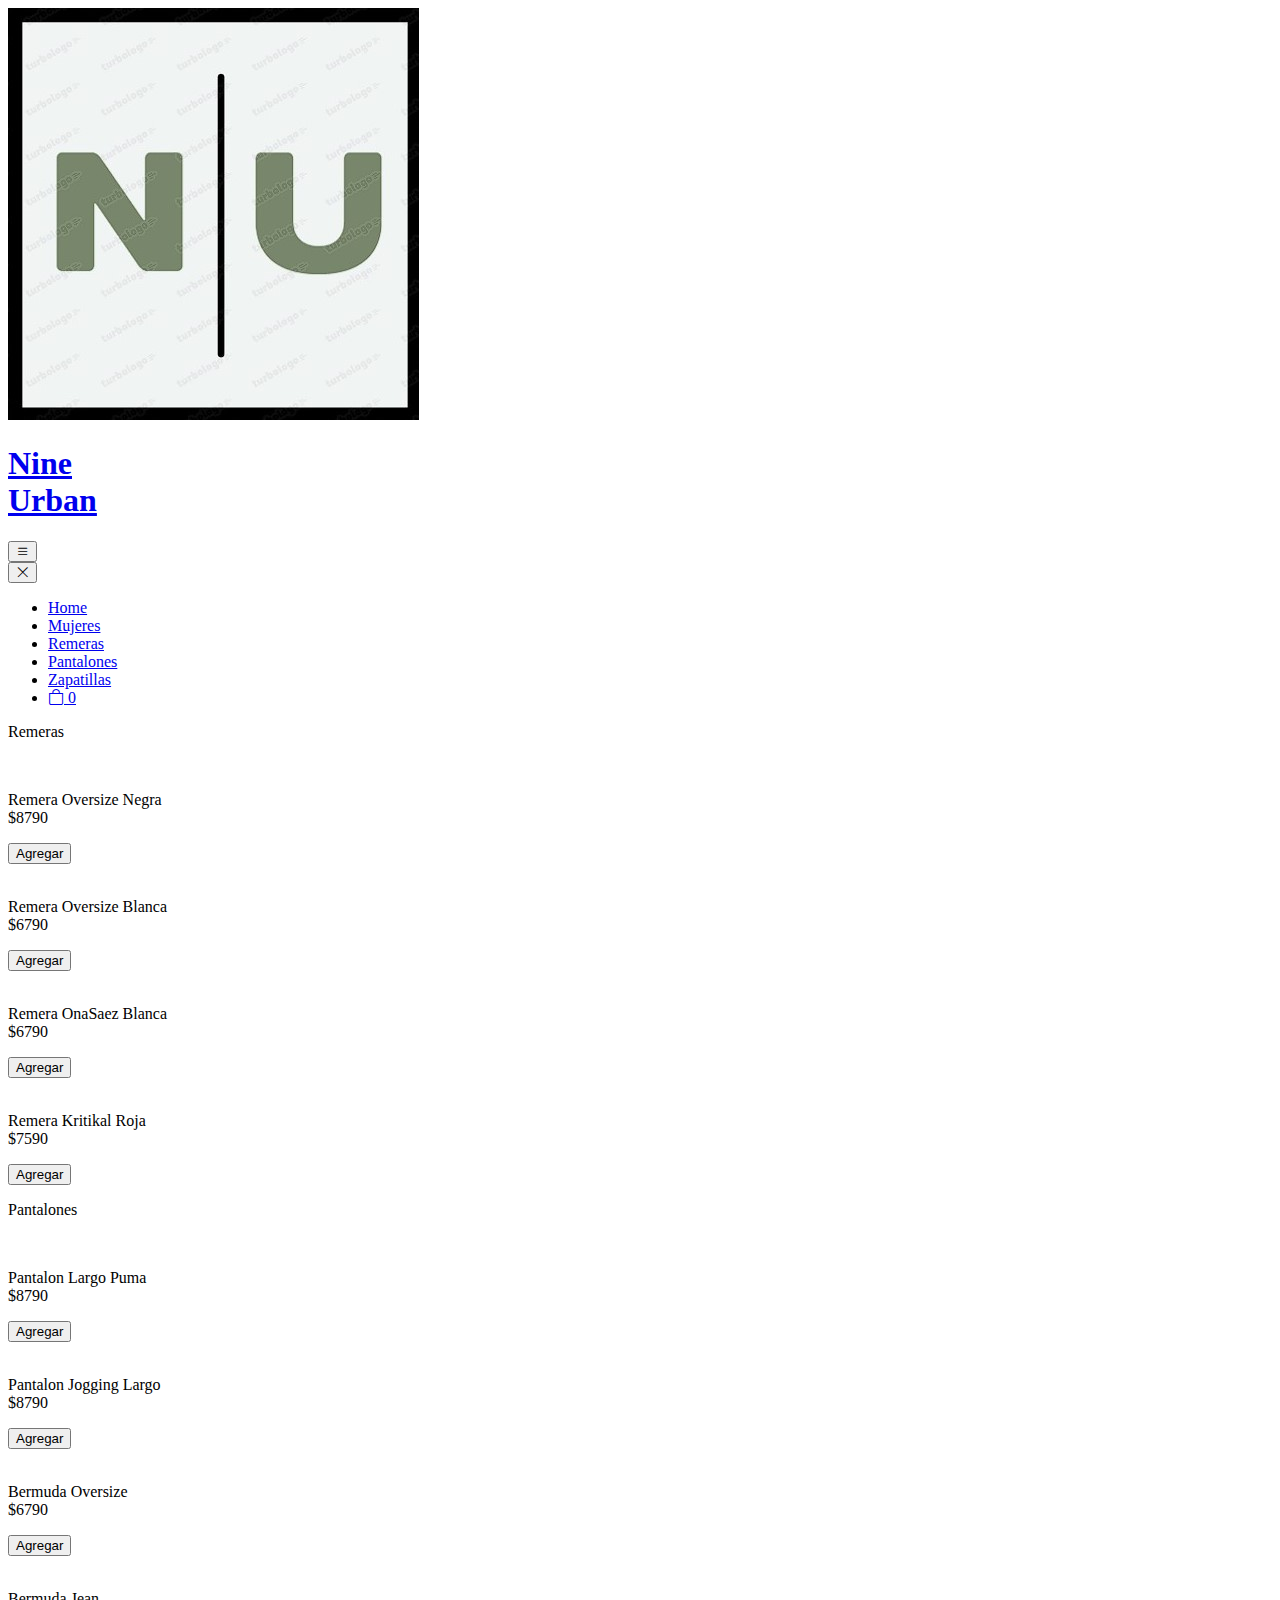
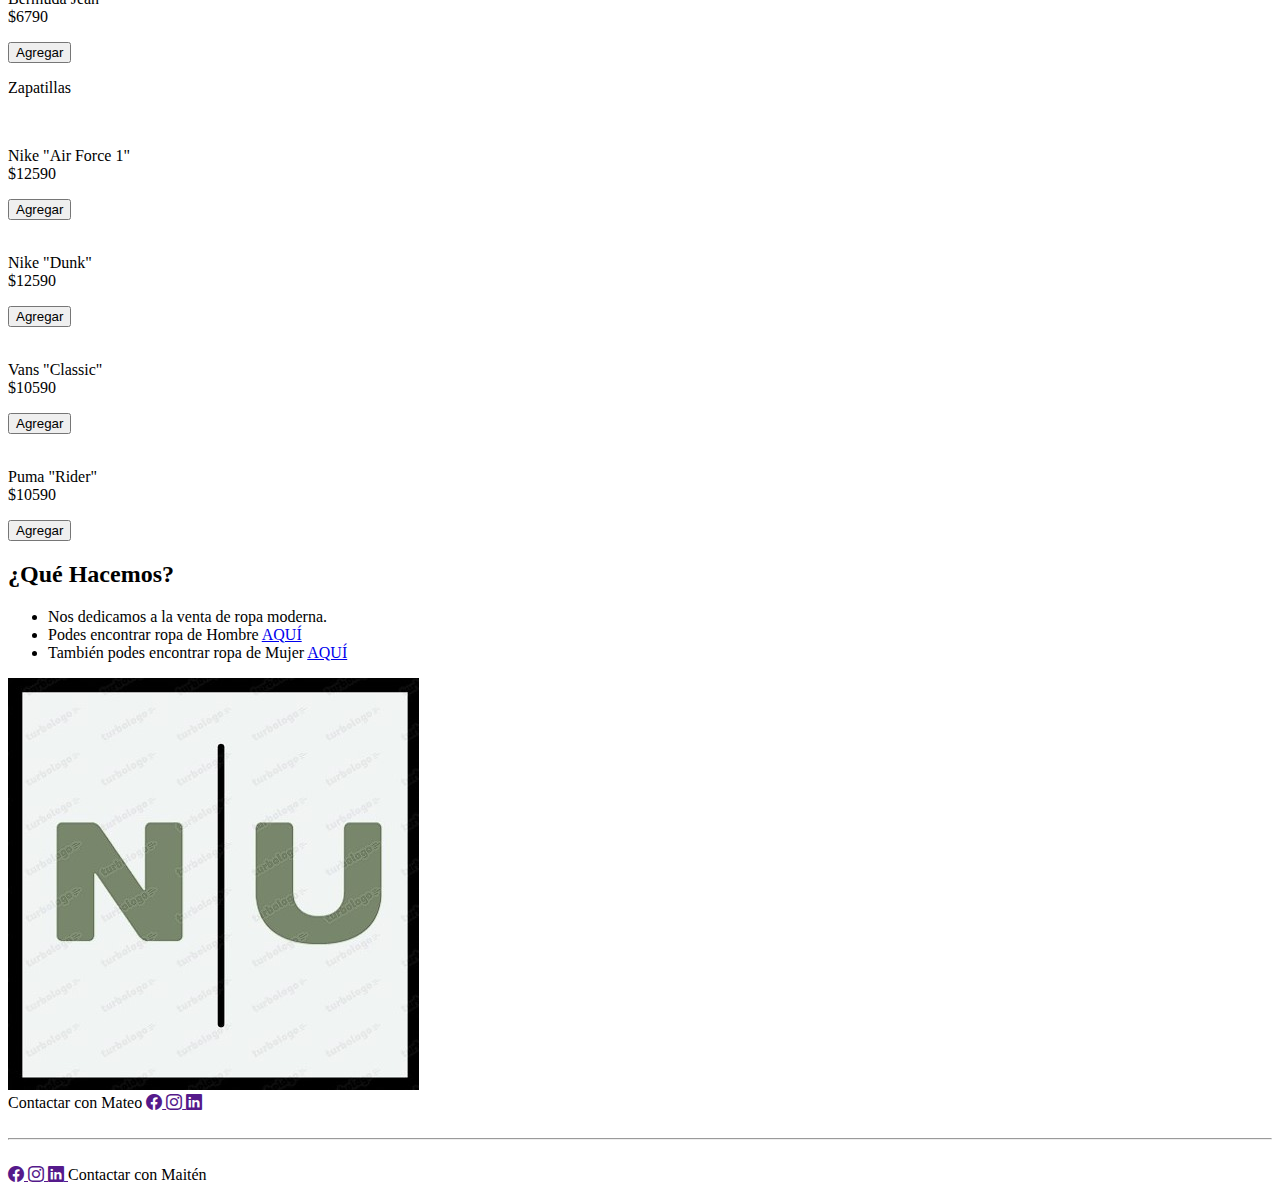
==== hombres.html @ 7e4318c0 "Update hombres.html" ====
<!DOCTYPE html>
<html lang="en">
    <head>
        <meta charset="UTF-8">
        <meta http-equiv="X-UA-Compatible" content="IE=edge">
        <meta name="viewport" content="width=device-width, initial-scale=1.0">
        <link rel="stylesheet" type="text/css" href="./css/ropa.css">
        <link rel="preconnect" href="https://fonts.googleapis.com">
        <link rel="preconnect" href="https://fonts.gstatic.com" crossorigin>
        <link href="https://fonts.googleapis.com/css2?family=Heebo:wght@500&family=PT+Sans&display=swap" rel="stylesheet">
        <link rel="stylesheet" href="https://cdn.jsdelivr.net/npm/bootstrap-icons@1.9.1/font/bootstrap-icons.css">
        <title>Hombres</title>
        <script defer src="./js/ropa-hombre.js"></script>
    </head>
    <body>
        <header>

            <nav class="nav">
                <a id="nombre-estilo" href="index.html">
                    <div class="logo">
                        <img src="./Imagenes/logo.jpg" alt="Logo">
                        <h1>Nine <br> Urban</h1>
                    </div>
                </a>
                <button class="abrir-menu" id="abrir-menu"><i class="bi bi-list"></i></button>
                <div class="nav-bar" id="nav-bar">
                    <button class="cerrar-menu" id="cerrar-menu"><i class="bi bi-x-lg"></i></button>
                    <ul class="menu">
                    <li>
                        <a href="./index.html">Home</a>
                    </li>
                    <li>
                        <a href="./mujeres.html">Mujeres</a>
                    </li>
                    <li>
                        <a href="#remeras">Remeras</a>
                    </li>
                    <li>
                        <a href="#pantalones">Pantalones</a>
                    </li>
                    <li>
                        <a href="#zapatillas">Zapatillas</a>
                    </li>
                    <li>
                        <a class="boton-carrito" href="carrito.html" >
                            <i class="bi bi-bag"></i> <span class="numerito" id="numerito">0</span>
                        </a>
                    </li>
                </ul>
            </nav>
        </header>
        <section id="remeras">
            <div class="remeras-encabezado">
                <p>Remeras</p>
            </div>
            <div class="remeras-contenedor">
                <div class="producto">
                    <img class="imagen" src="./Imagenes/Imagenes-hombres/remera-02.jpg" alt="">
                    <p class="precio-producto">Remera Oversize Negra <br>
                        $8790</p>
                    <button class="producto-agregar" id="remera-02">Agregar</button> 
                </div>
                <div class="producto">
                    <img class="imagen" src="./Imagenes/Imagenes-hombres/remera-03.jpg" alt="">
                    <p class="precio-producto">Remera Oversize Blanca<br>
                        $6790</p>
                    <button class="producto-agregar" id="remera-03">Agregar</button> 
                </div> 
                <div class="producto">
                    <img class="imagen" src="./Imagenes/Imagenes-hombres/remera-04.jpg" alt="">
                    <p class="precio-producto">Remera OnaSaez Blanca<br>
                        $6790</p>
                    <button class="producto-agregar" id="remera-04">Agregar</button> 
                </div>
                <div class="producto">                  
                        <img class="imagen" src="./Imagenes/Imagenes-hombres/remera-01.jpg" alt="">
                        <p class="precio-producto">Remera Kritikal Roja<br>
                        $7590</p>
                        <button class="producto-agregar" id="remera-01">Agregar</button>                
                </div>
            </div>
        </section>

        <section id="pantalones">
            <div class="pantalones-encabezado">
                <p>Pantalones</p>
            </div>
            <div class="pantalones-contenedor">
                <div class="producto">                  
                        <img class="imagen" src="./Imagenes/Imagenes-hombres/pantalon-01.jpg" alt="">
                        <p class="precio-producto">Pantalon Largo Puma <br>
                        $8790</p>
                        <button class="producto-agregar" id="pantalon-01">Agregar</button>                
                </div>
                <div class="producto">
                    <img class="imagen" src="./Imagenes/Imagenes-hombres/pantalon-02.jpg" alt="">
                    <p class="precio-producto">Pantalon Jogging Largo <br>
                        $8790</p>
                    <button class="producto-agregar" id="pantalon-02">Agregar</button> 
                </div>
                <div class="producto">
                    <img class="imagen" src="./Imagenes/Imagenes-hombres/pantalon-03.jpg" alt="">
                    <p class="precio-producto">Bermuda Oversize <br>
                        $6790</p>
                    <button class="producto-agregar" id="pantalon-03">Agregar</button> 
                </div> 
                <div class="producto">
                    <img class="imagen" src="./Imagenes/Imagenes-hombres/pantalon-04.jpg" alt="">
                    <p class="precio-producto">Bermuda Jean<br>
                        $6790</p>
                    <button class="producto-agregar" id="pantalon-04">Agregar</button> 
                </div>
            </div>
        </section>

        <section id="zapatillas">
            <div class="remeras-encabezado">
                <p>Zapatillas</p>
            </div>
            <div class="remeras-contenedor">
                <div class="producto">                  
                        <img class="imagen" src="./Imagenes/Imagenes-hombres/zapatilla-01.jpg" alt="">
                        <p class="precio-producto">Nike "Air Force 1" <br>
                        $12590</p>
                        <button class="producto-agregar" id="zapatilla-01">Agregar</button>                
                </div>
                <div class="producto">
                    <img class="imagen" src="./Imagenes/Imagenes-hombres/zapatilla-02.jpg" alt="">
                    <p class="precio-producto">Nike "Dunk" <br>
                        $12590</p>
                    <button class="producto-agregar" id="zapatilla-02">Agregar</button> 
                </div>
                <div class="producto">
                    <img class="imagen" src="./Imagenes/Imagenes-hombres/zapatilla-03.jpg" alt="">
                    <p class="precio-producto">Vans "Classic" <br>
                        $10590</p>
                    <button class="producto-agregar" id="zapatilla-03">Agregar</button> 
                </div> 
                <div class="producto">
                    <img class="imagen" src="./Imagenes/Imagenes-hombres/zapatilla-04.jpg" alt="">
                    <p class="precio-producto">Puma "Rider"<br>
                        $10590</p>
                    <button class="producto-agregar" id="zapatilla-04">Agregar</button> 
                </div>
            </div>
        </section>
        <footer>
            <div class="footer-contenedor">
                <div class="contacto-personal">
                    <div>
                        <h2>¿Qué Hacemos?</h2>
                        <nav>
                            <ul>
                                <li>
                                        Nos dedicamos a la venta de ropa moderna.
                                </li>
                                <li>
                                        Podes encontrar ropa de Hombre 
                                        <a href="./hombres.html">AQUÍ</a>
                                </li>
                                <li>
                                        También podes encontrar ropa de Mujer 
                                        <a href="./mujeres.html">AQUÍ</a>
                                </li>
                            </ul>
                        </nav>
                    </div>
                </div>
                <img class="logo-footer" src="./Imagenes/logo.jpg">
                <div class="contacto-personal">
                    <div class="redes-personales">
                        Contactar con Mateo
                        <a href="">
                            <i class="bi bi-facebook"></i>
                        </a>
                        <a href="">  
                            <i class="bi bi-instagram"></i>
                        </a>
                        <a href=""> 
                            <i class="bi bi-linkedin"></i>
                        </a>
                        <br>
                        <br>
                        <hr>
                        <br>
                        <a href="">
                                <i class="bi bi-facebook"></i>
                            </a>
                            <a href="">  
                                <i class="bi bi-instagram"></i>
                            </a>
                            <a href=""> 
                                <i class="bi bi-linkedin"></i>
                            </a>
                        Contactar con Maitén
                    </div>
                </div>
            </div>
        </footer>
    </body>
    <script type="text/javascript" src="https://cdn.jsdelivr.net/npm/@emailjs/browser@3/dist/email.min.js"></script>

    <script type="text/javascript">
        emailjs.init('MTpGu4Y-v2DHvTHto')
    </script>
</html>
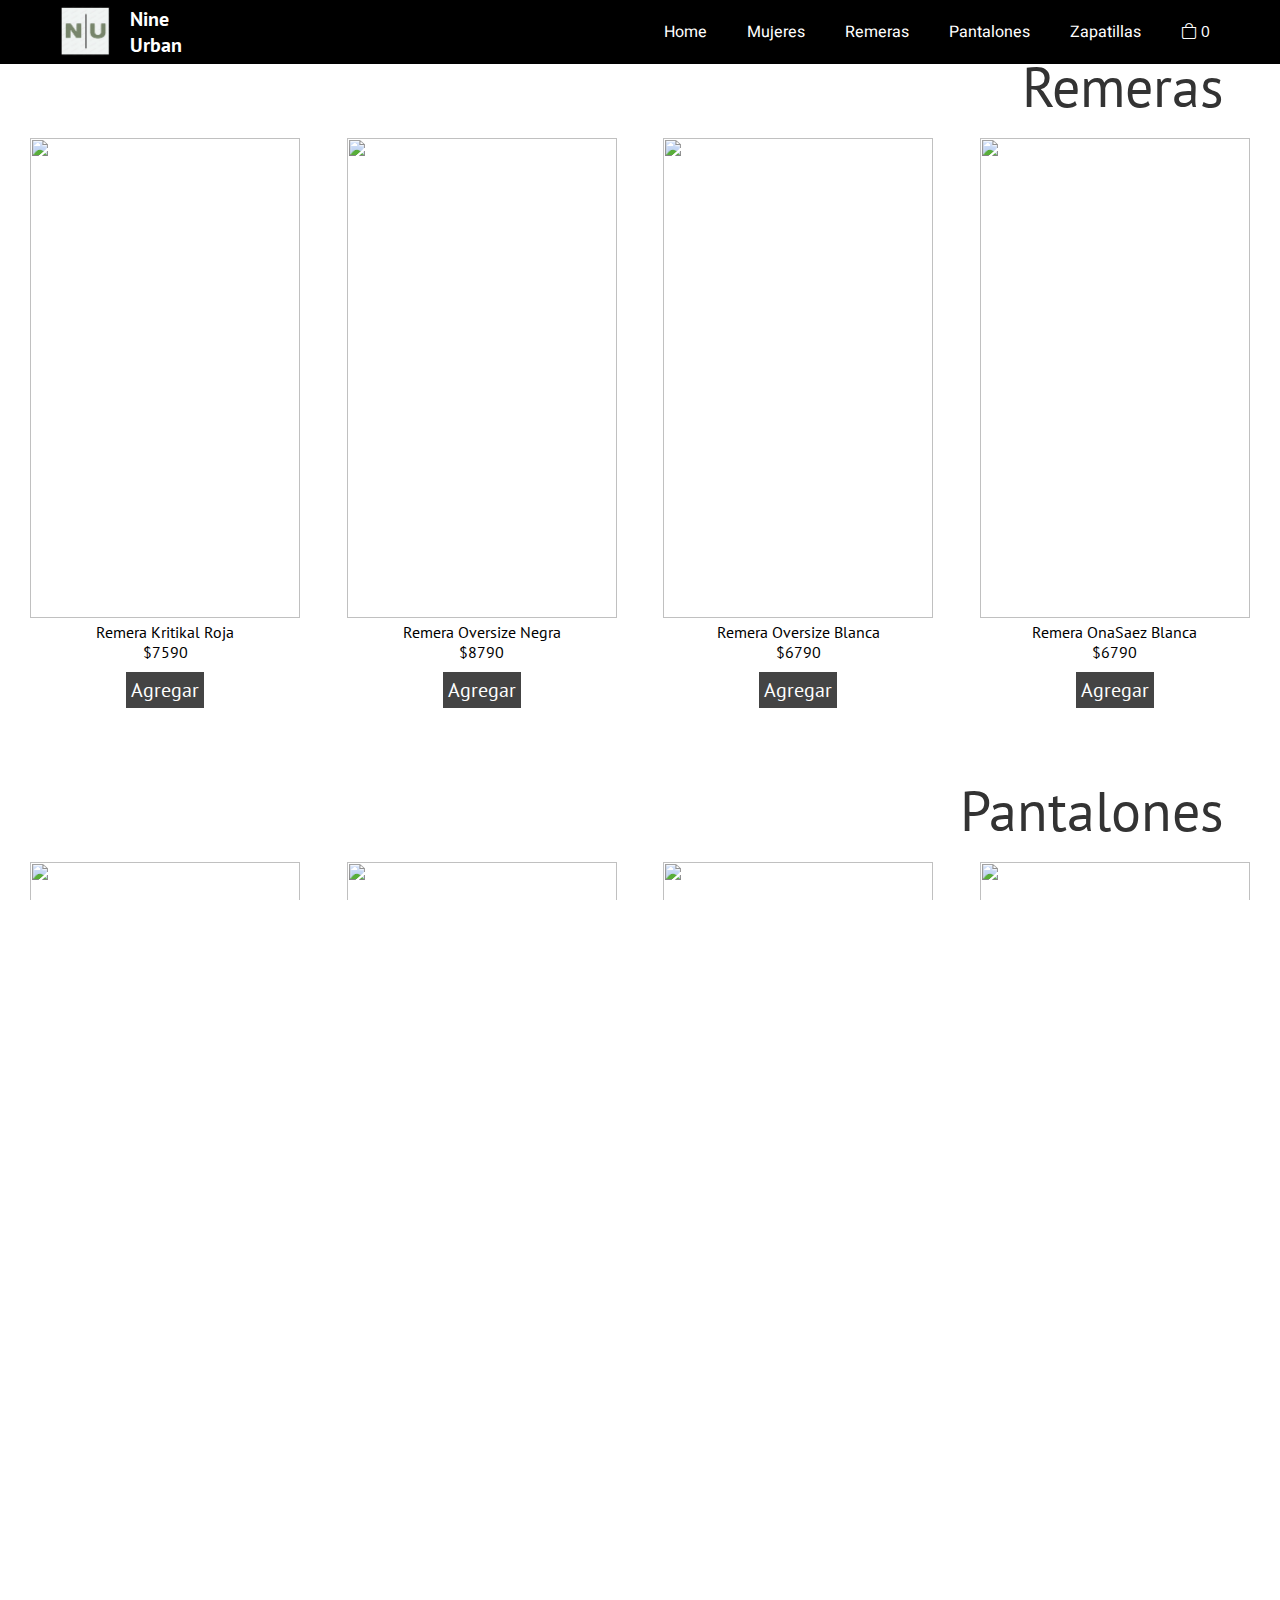
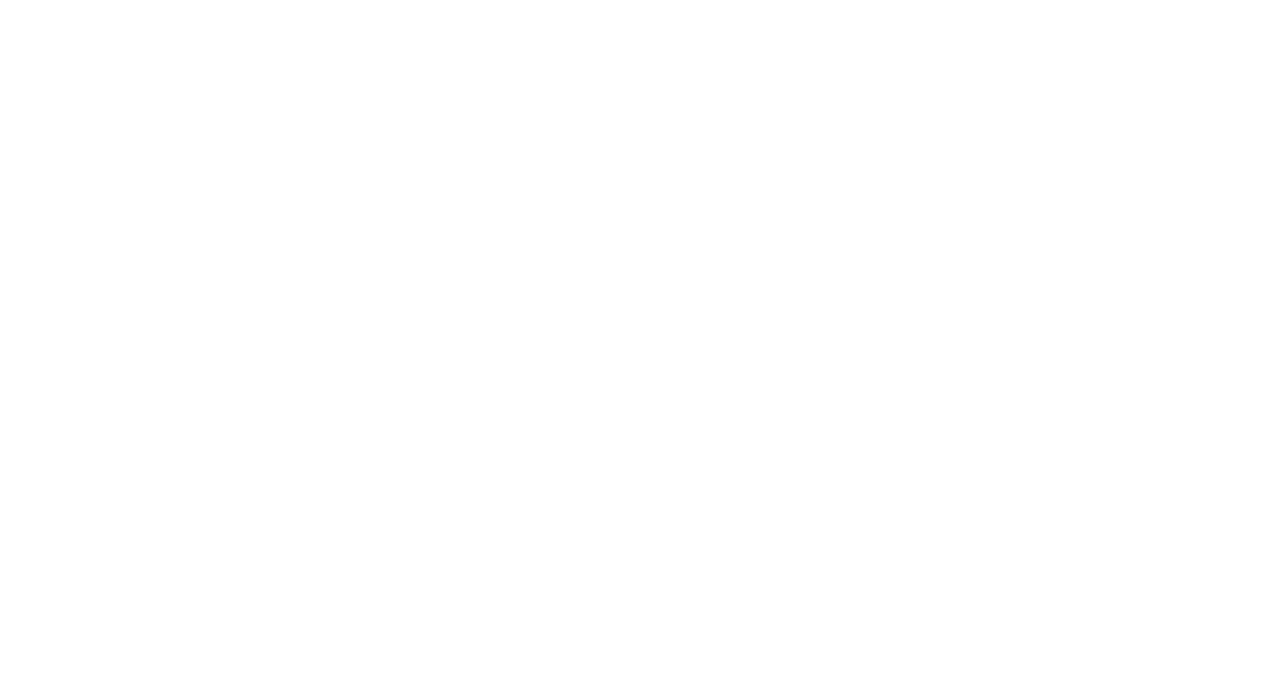
==== commit eb765a42: "Add files via upload" ====
--- a/hombres.html
+++ b/hombres.html
@@ -54,29 +54,29 @@
                 <p>Remeras</p>
             </div>
             <div class="remeras-contenedor">
-                <div class="producto">
-                    <img class="imagen" src="./Imagenes/Imagenes-hombres/remera-02.jpg" alt="">
-                    <p class="precio-producto">Remera Oversize Negra <br>
-                        $8790</p>
-                    <button class="producto-agregar" id="remera-02">Agregar</button> 
-                </div>
-                <div class="producto">
-                    <img class="imagen" src="./Imagenes/Imagenes-hombres/remera-03.jpg" alt="">
-                    <p class="precio-producto">Remera Oversize Blanca<br>
-                        $6790</p>
-                    <button class="producto-agregar" id="remera-03">Agregar</button> 
-                </div> 
-                <div class="producto">
-                    <img class="imagen" src="./Imagenes/Imagenes-hombres/remera-04.jpg" alt="">
-                    <p class="precio-producto">Remera OnaSaez Blanca<br>
-                        $6790</p>
-                    <button class="producto-agregar" id="remera-04">Agregar</button> 
-                </div>
                 <div class="producto">                  
                         <img class="imagen" src="./Imagenes/Imagenes-hombres/remera-01.jpg" alt="">
                         <p class="precio-producto">Remera Kritikal Roja<br>
                         $7590</p>
                         <button class="producto-agregar" id="remera-01">Agregar</button>                
+                </div>
+                <div class="producto">
+                    <img class="imagen" src="./Imagenes/Imagenes-hombres/remera-02.jpg" alt="">
+                    <p class="precio-producto">Remera Oversize Negra <br>
+                        $8790</p>
+                    <button class="producto-agregar" id="remera-02">Agregar</button> 
+                </div>
+                <div class="producto">
+                    <img class="imagen" src="./Imagenes/Imagenes-hombres/remera-03.jpg" alt="">
+                    <p class="precio-producto">Remera Oversize Blanca<br>
+                        $6790</p>
+                    <button class="producto-agregar" id="remera-03">Agregar</button> 
+                </div> 
+                <div class="producto">
+                    <img class="imagen" src="./Imagenes/Imagenes-hombres/remera-04.jpg" alt="">
+                    <p class="precio-producto">Remera OnaSaez Blanca<br>
+                        $6790</p>
+                    <button class="producto-agregar" id="remera-04">Agregar</button> 
                 </div>
             </div>
         </section>
@@ -203,4 +203,4 @@
     <script type="text/javascript">
         emailjs.init('MTpGu4Y-v2DHvTHto')
     </script>
-</html>
+</html>--- a/css/ropa.css
+++ b/css/ropa.css
@@ -0,0 +1,581 @@
+/*------------------------------------ESTILOS GENERALES-------------------------------*/
+*{
+    padding: 0;
+    margin: 0;
+    box-sizing: border-box;
+    font-family: 'PT Sans', sans-serif;
+    font-size: 16px;
+}
+
+html {
+    overflow-x: hidden;
+    width: 100%;
+}
+
+ul{
+    list-style: none;
+}
+
+body {
+    height: 100vh;
+    width: 100%;
+    overflow-x: hidden;
+    scroll-behavior: smooth;
+}
+
+header {
+    position: fixed;
+    width: 100%;
+}
+
+h2 {
+    color: #000;
+}
+
+
+
+/*----------------------------------------HEADER------------------------------------------*/
+
+.abrir-menu,
+.cerrar-menu {
+    display: none;
+}
+
+.nav {
+    display: flex;
+    justify-content: space-between;
+    align-items: center;
+    background-color: #000;
+}
+#nombre-estilo{
+    text-decoration: none;
+    list-style: none;
+}
+#nombre-estilo:focus {
+    background-color: #000;
+}
+
+.logo {
+    display: flex;
+}
+
+.logo h1{
+    color: #fff;
+    margin-left: 10px;
+    font-size: 20px;
+}
+
+.logo h1:hover{
+    color: #fff;
+}
+
+.logo-a{
+    text-decoration: none;
+    background: none;
+}
+
+.logo-a:active{
+    text-decoration: none;
+    background-color: #000;
+}
+
+.logo img {
+    height: 50px;
+    width: 50px;
+    margin: 0 10px 0 60px;
+}
+
+.menu {
+    display: flex;
+    margin-right: 50px;
+}
+
+.menu li{
+    margin: 20px;
+}
+
+.menu li a{
+    color: #fff;
+    font-size: 16px;
+    text-decoration: none;
+    transition: all 0.3s;
+    font-family: 'Heebo', sans-serif;
+}
+
+.menu li a:hover {
+    padding: 5px 10px;
+    background-color: #78866b;
+    color: #fff;
+}
+
+/*--------------------------------------Seccion Remeras---------------------------*/
+
+#remeras{
+    display: flex;
+    flex-direction: column;
+    justify-content: center;
+    align-items: start;
+    text-align: center;
+}
+
+.remeras-encabezado {
+    display: flex;
+    width: 100%;
+    justify-content: flex-end;
+}
+
+.remeras-encabezado p{
+    font-size: 3.5em;
+    color: #333;
+    margin: 50px 1em 0 0;
+}
+
+.remeras-contenedor {
+    width: 100%;
+    display: flex;
+    justify-content: space-evenly;
+}
+
+/*-----------------------------------Seccion Pantalones -----------------------------*/
+
+#pantalones{
+    display: flex;
+    flex-direction: column;
+    justify-content: center;
+    align-items: start;
+    text-align: center;
+}
+
+.pantalones-encabezado {
+    display: flex;
+    width: 100%;
+    justify-content: flex-end;
+}
+
+.pantalones-encabezado p{
+    font-size: 3.5em;
+    color: #333;
+    margin: 50px 1em 0 0;
+}
+
+.pantalones-contenedor {
+    width: 100%;
+    display: flex;
+    justify-content: space-evenly;
+}
+
+
+
+/*--------------------------------Section Zapatillas-----------------------------*/
+
+#zapatillas{
+    display: flex;
+    flex-direction: column;
+    justify-content: center;
+    align-items: start;
+    text-align: center;
+    margin-bottom: 2em;
+}
+
+.zapatillas-encabezado {
+    display: flex;
+    width: 100%;
+    justify-content: flex-end;
+}
+
+.zapatillas-encabezado p{
+    font-size: 3.5em;
+    color: #333;
+    margin: 50px 1em 0 0;
+}
+
+.zapatillas-contenedor {
+    width: 100%;
+    display: flex;
+    justify-content: space-evenly;
+}
+
+/*---------------------------------------------ESTILOS GENERALES----------------------------------------*/
+
+.imagen {
+    width: 270px;
+    height: 480px;
+}
+
+.precio-producto {
+    font-size: 1em;
+}
+
+/*----------------------------------------------------CONTACTO-------------------------------------------*/
+#contacto{
+    height: 100vh;
+    width: 100vw;
+    display: flex;
+    flex-direction: row;
+    flex-wrap: wrap;
+    align-content: center;
+    justify-content: center;
+    align-items: baseline;
+}
+.div-redes-contacto{
+    display: flex;
+    flex-direction: column;
+}
+
+.div-redes-contacto ul li a{
+    display: flex;
+    text-decoration: none;
+    list-style: none;
+    color: #000;
+    padding: 10px 0px;
+}
+.creditos-contacto{
+    display: flex;
+    flex-direction: column;
+    margin-top: 20px;
+}
+
+.creditos-contacto strong{
+    margin-top: .5em;
+}
+
+
+.div-contacto-1{
+    width: 100vw;
+    display: flex;
+    flex-direction: row;
+    flex-wrap: wrap;
+    align-content: center;
+    justify-content: space-evenly;
+    background-color: #ccc;
+    padding: 100px;
+    align-items: center;
+}
+
+.contacto-encabezado{
+    font-size: 2em;
+    font-weight: bolder;
+    padding: 10px;
+    margin: 10px;
+}
+
+label {
+    display: block;
+    margin-bottom: 5px;
+}
+
+input[type="text"],
+input[type="email"]{
+    width: 500px;
+    padding: 10px;
+    font-size: 16px;
+    border: 1px solid #ccc;
+    margin-bottom: 15px;
+}
+
+input[type="text"]:hover,:focus,
+input[type="email"]:hover,:focus,
+textarea:hover,:focus{
+    background-color: #ddd;
+}
+
+button[type="submit"] {
+    font-size: 16px;
+    background-color: #78866b;
+    color: #fff;
+    padding: 10px 20px;
+    border: none;
+    cursor: pointer;
+}
+
+.boton-enviar-mensaje {
+    border: 0;
+    cursor: pointer;
+    background-color: #444;
+    color: #fff;
+    font-size: 17px;
+    padding: 5px;
+    font-weight: 400;
+}
+
+.boton-enviar-mensaje:hover {
+    background-color: #78866b;
+    color: #fff;
+    border: 0;
+    padding: .5em;
+    transition: .3s;
+}
+
+.dejanos-tu-mensaje{
+    display: flex;
+    flex-direction: row;
+    align-items: flex-start;
+}
+
+.div-mensaje-a-enviar {
+    display: flex;
+    flex-direction: column;
+    flex-wrap: wrap;
+    align-content: center;
+    justify-content: space-evenly;
+}
+
+.contenedor-redes a p {
+    margin-left: .3em;
+}
+
+/*-------------------------------------------Footer----------------------------*/
+
+.footer-contenedor{
+    display: flex;
+    width: 100vw;
+    align-items: center;
+    justify-content: space-around;
+    align-content: center;
+    flex-wrap: wrap;
+    flex-direction: row;
+    background-color: #bbb;
+}
+.logo-footer{
+    height: 50px;
+    width: 50px;
+}
+
+.contacto-personal {
+    display: flex;
+    flex-direction: column;
+    justify-content: center;
+    align-items: center;
+    text-align: center;
+}
+
+.contacto-personal div a{
+    text-decoration: none;
+    color: #000;
+}
+
+.contenedor-redes {
+    display: flex;
+    justify-content: start;
+    align-items: center;
+    text-align: center;
+}
+
+.contenedor-redes p{
+    font-family: 'Heebo', sans-serif;
+}
+
+/*-------------------------------------------GENERAL----------------------------*/
+
+.producto {
+    padding: 1em;
+}
+
+.producto-agregar {
+    border: 0;
+    cursor: pointer;
+    background-color: #444;
+    color: #fff;
+    font-size: 20px;
+    padding: 5px;
+    font-weight: 400;
+    margin-top: 10px;
+}
+
+.producto-agregar:active {
+    padding: 7px;
+    font-size: 16px;
+}
+
+.bi-instagram {
+    font-size: 20px;
+    color: rgb(211 42 167);
+}
+
+.bi-envelope-open{
+    font-size: 20px;
+    color:#ff0c0c;
+}
+
+.bi-facebook,
+.bi-linkedin {
+    font-size: 20px;
+    color: #196ac7;
+}
+
+
+/*-------------------------------------------MEDIA----------------------------------*/
+
+@media (width < 1200px) {
+    .remeras-contenedor,
+    .pantalones-contenedor,
+    .zapatillas-contenedor {
+        flex-wrap: wrap;
+        text-align: center;
+    }
+}
+
+/*------------------------------------------MEDIA-----------------------------------*/
+
+@media (width < 880px ) {
+
+    /*HEADER*/
+    .logo img {
+        margin-left: 1em;
+    }
+
+    .menu {
+        margin-right: 1em;
+    }
+}
+
+/*----------------------------------------------MEDIA----------------------------------*/
+
+@media (width < 768px){
+    /*HEADER*/
+    
+    .nav {
+        background-color: #111;
+        padding: .5em;
+    }
+    
+    .nav-bar {
+        display: flex;
+        flex-direction: column;
+        align-items: end;
+        gap: 2em;
+        position: fixed;
+        top: 0;
+        right: 0;
+        bottom: 0;
+        background-color: #111;
+        opacity: 0;
+        visibility: hidden;
+        padding: 1.1em 2.5em 2em 5em;
+        box-shadow: 0 0 0 100vmax rgba(0,0,0,0.8);
+    }
+    
+    .bi-cart {
+        font-size: 1.3em;
+    }
+    
+    
+    .numerito {
+        font-size: 1.1em;
+    }
+    
+    .nav-bar.visible {
+        opacity: 1;
+        visibility: visible;
+        animation: fadeInRight .5s ease;
+    }
+    
+    .nav-bar.invisible {
+        opacity: 0;
+        visibility: hidden;
+        animation: fadeOutRight 1s ease;
+    }
+    
+    .cerrar-menu {
+        display: block;
+    }
+    
+    .abrir-menu {
+        display: block;
+        margin-right: 1em;
+        border: none;
+        background-color: transparent;
+        color: #fff;
+    }
+    
+    .bi-list {
+        font-size: 2em;
+    }
+    
+    .cerrar-menu {
+        border: none;
+        background-color: transparent;
+        color: #fff;
+        font-size: 1.5em;
+        cursor: pointer;
+    }
+    
+    .bi-bag {
+        font-size: 1.3em;
+    }
+    
+    .menu {
+        flex-direction: column;
+        align-items: end;
+        margin-right: 0;
+        gap: 2em;
+    }
+    
+    .menu li {
+        margin: 0;
+    }
+    
+    .menu li a{
+        font-size: 1.3em;
+    }
+    
+    @keyframes fadeInRight {
+        from {
+          opacity: 0;
+          transform: translate3d(100%, 0, 0);
+        }
+      
+        to {
+          opacity: 1;
+          transform: translate3d(0, 0, 0);
+        }
+      }
+      
+      .fadeInRight {
+        animation-name: fadeInRight;
+      }
+    
+    @keyframes fadeOutRight {
+        from {
+          opacity: 1;
+        }
+      
+        to {
+          opacity: 0;
+          transform: translate3d(100%, 0, 0);
+        }
+      }
+      
+      .fadeOutRight {
+        animation-name: fadeOutRight;
+      }
+    
+    /*SECCION ZAPATILLAS*/
+    
+    .remeras-encabezado,
+    .pantalones-encabezado,
+    .zapatillas-encabezado {
+        justify-content: center;
+    }
+    
+    .remeras-encabezado p,
+    .pantalones-encabezado p,
+    .zapatillas-encabezado p{
+        margin: 55px 0 0 0;
+    }
+
+    /*SECCION FOOTER*/
+
+    .footer-contenedor {
+        flex-direction: column;
+        background-color: #999;
+    }
+
+    .contacto-personal {
+        margin-bottom: 2em;
+    }
+
+    .logo-footer {
+        display: none;
+    }
+}